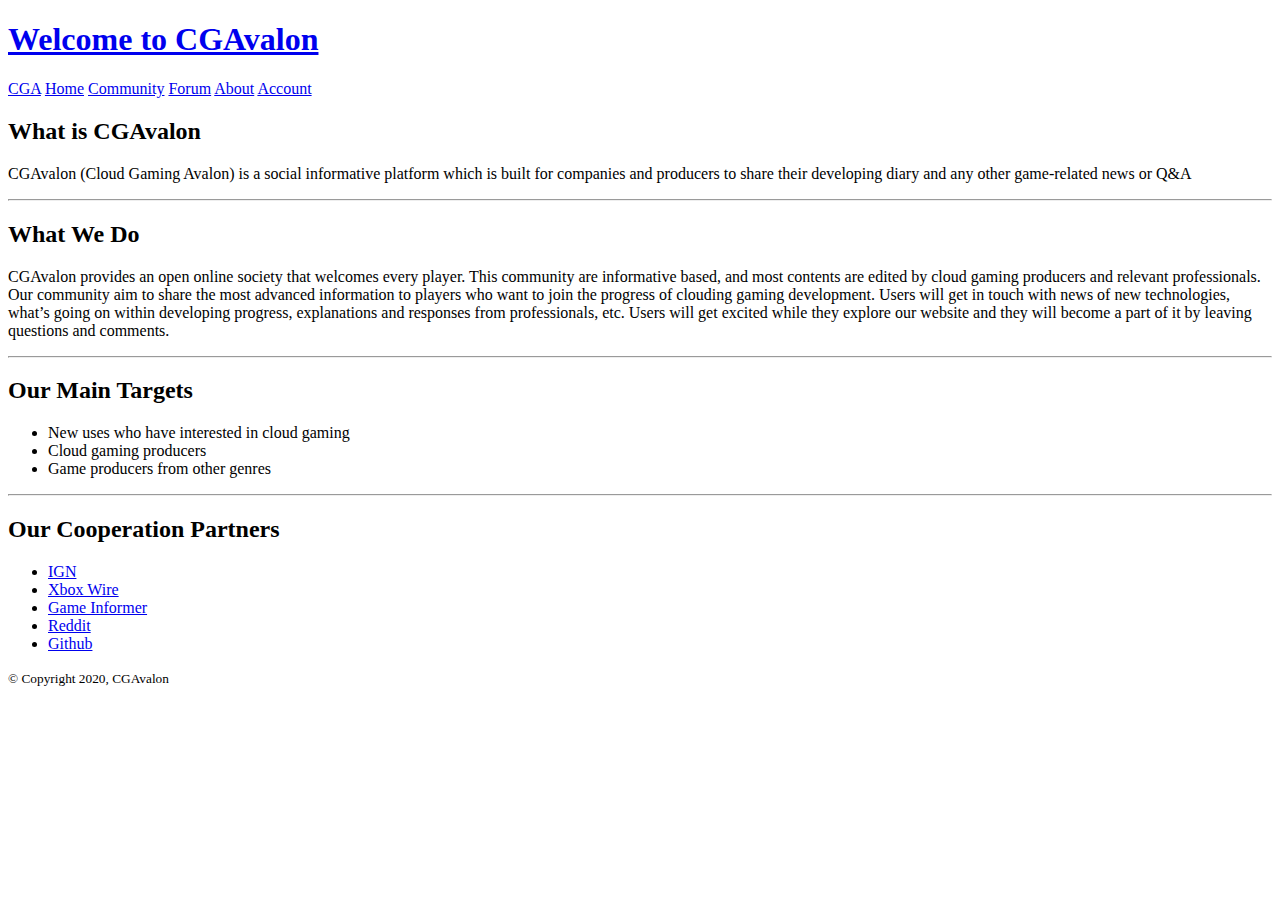
==== about.html @ 4b873637 "Base Update" ====
<!DOCTYPE html>
<html lang="en">
<head>
    <meta charset="UTF-8">
    <meta name="viewport" content="width=device-width, initial-scale=1.0">
    <title>Document</title>
</head>
<body>
    <header>
        <h1>
            <a href="index.html" class="GuestNav">Welcome to CGAvalon</a>
        </h1>
    </header>
        <a href="application.html" class="NavMenu">CGA</a>
        <a href="home.html" class="NavMenu">Home</a>
        <a href="community.html" class="NavMenu">Community</a>
        <a href="forum.html" class="NavMenu">Forum</a>
        <a href="about.html" class="NavMenu">About</a>
        <a href="account.html" class="NavMenu">Account</a>
    <br>
    <h2>
        What is CGAvalon
    </h2>
        <P>
            CGAvalon (Cloud Gaming Avalon) is a social informative platform which is built for companies and producers to share their developing diary and any other game-related news or Q&A
        </P>
    <hr>
    <h2>
        What We Do
    </h2>
    <p>
        CGAvalon provides an open online society that welcomes every player. This community are informative based, and most contents are edited by cloud gaming producers and relevant professionals. Our community aim to share the most advanced information to players who want to join the progress of clouding gaming development. Users will get in touch with news of new technologies, what’s going on within developing progress, explanations and responses from professionals, etc. Users will get excited while they explore our website and they will become a part of it by leaving questions and comments.
    </p>
    <hr>
    <h2>
        Our Main Targets
    </h2>
    <ul>
        <li>
            New uses who have interested in cloud gaming
        </li>
        <li>
            Cloud gaming producers
        </li>
        <li>
            Game producers from other genres
        </li>
    </ul>
    <hr>
    <h2>
        Our Cooperation Partners
    </h2>
    <ul>
        <li><a href="https://www.ign.com/" title="IGN">IGN</a></li>
        <li><a href="https://news.xbox.com/en-us/" title="Xbox Wire">Xbox Wire</a></li>
        <li><a href="https://www.gameinformer.com/" title="Game Informer">Game Informer</a></li>
        <li><a href="https://www.reddit.com/" title="Reddit">Reddit</a></li>
        <li><a href="https://github.com/" title="Github">Github</a></li>
    </ul>
    <footer>
        <small>&copy; Copyright 2020, CGAvalon</small>
    </footer>
</body>
</html>
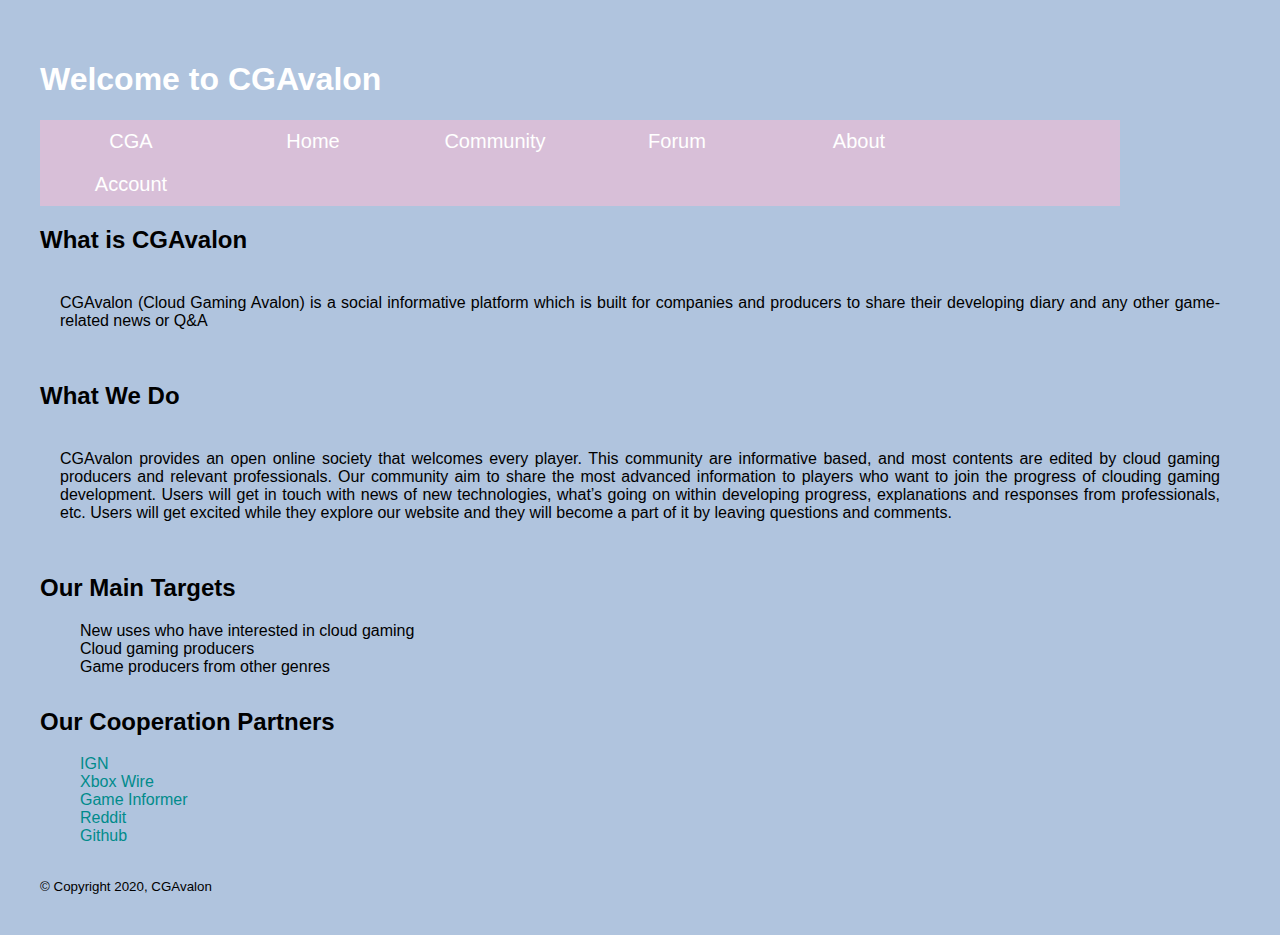
==== commit 69d10c5c: "CSS Upgrade" ====
--- a/about.html
+++ b/about.html
@@ -3,6 +3,7 @@
 <head>
     <meta charset="UTF-8">
     <meta name="viewport" content="width=device-width, initial-scale=1.0">
+    <link rel="stylesheet" href="style.css">
     <title>Document</title>
 </head>
 <body>
@@ -11,52 +12,64 @@
             <a href="index.html" class="GuestNav">Welcome to CGAvalon</a>
         </h1>
     </header>
+
+    <nav>
         <a href="application.html" class="NavMenu">CGA</a>
         <a href="home.html" class="NavMenu">Home</a>
         <a href="community.html" class="NavMenu">Community</a>
         <a href="forum.html" class="NavMenu">Forum</a>
         <a href="about.html" class="NavMenu">About</a>
         <a href="account.html" class="NavMenu">Account</a>
-    <br>
-    <h2>
-        What is CGAvalon
-    </h2>
+    </nav>
+
+    <section>
+        <h2>
+            What is CGAvalon
+        </h2>
         <P>
             CGAvalon (Cloud Gaming Avalon) is a social informative platform which is built for companies and producers to share their developing diary and any other game-related news or Q&A
         </P>
-    <hr>
-    <h2>
-        What We Do
-    </h2>
-    <p>
-        CGAvalon provides an open online society that welcomes every player. This community are informative based, and most contents are edited by cloud gaming producers and relevant professionals. Our community aim to share the most advanced information to players who want to join the progress of clouding gaming development. Users will get in touch with news of new technologies, what’s going on within developing progress, explanations and responses from professionals, etc. Users will get excited while they explore our website and they will become a part of it by leaving questions and comments.
-    </p>
-    <hr>
-    <h2>
-        Our Main Targets
-    </h2>
-    <ul>
-        <li>
-            New uses who have interested in cloud gaming
-        </li>
-        <li>
-            Cloud gaming producers
-        </li>
-        <li>
-            Game producers from other genres
-        </li>
-    </ul>
-    <hr>
-    <h2>
-        Our Cooperation Partners
-    </h2>
-    <ul>
-        <li><a href="https://www.ign.com/" title="IGN">IGN</a></li>
-        <li><a href="https://news.xbox.com/en-us/" title="Xbox Wire">Xbox Wire</a></li>
-        <li><a href="https://www.gameinformer.com/" title="Game Informer">Game Informer</a></li>
-        <li><a href="https://www.reddit.com/" title="Reddit">Reddit</a></li>
-        <li><a href="https://github.com/" title="Github">Github</a></li>
-    </ul>
+    </section>
+
+    <section>
+        <h2>
+            What We Do
+        </h2>
+        <p>
+            CGAvalon provides an open online society that welcomes every player. This community are informative based, and most contents are edited by cloud gaming producers and relevant professionals. Our community aim to share the most advanced information to players who want to join the progress of clouding gaming development. Users will get in touch with news of new technologies, what’s going on within developing progress, explanations and responses from professionals, etc. Users will get excited while they explore our website and they will become a part of it by leaving questions and comments.
+        </p>
+    </section>
+
+    <section>
+        <h2>
+            Our Main Targets
+        </h2>
+        <ul>
+            <li>
+                New uses who have interested in cloud gaming
+            </li>
+            <li>
+                Cloud gaming producers
+            </li>
+            <li>
+                Game producers from other genres
+            </li>
+        </ul>
+    </section>
+
+    <section>
+        <h2>
+            Our Cooperation Partners
+        </h2>
+        <ul>
+            <li><a href="https://www.ign.com/" title="IGN">IGN</a></li>
+            <li><a href="https://news.xbox.com/en-us/" title="Xbox Wire">Xbox Wire</a></li>
+            <li><a href="https://www.gameinformer.com/" title="Game Informer">Game Informer</a></li>
+            <li><a href="https://www.reddit.com/" title="Reddit">Reddit</a></li>
+            <li><a href="https://github.com/" title="Github">Github</a></li>
+        </ul>
+    </section>
+
     <footer>
         <small>&copy; Copyright 2020, CGAvalon</small>
     </footer>
--- a/style.css
+++ b/style.css
@@ -0,0 +1,135 @@
+html{
+    background-color: lightsteelblue;
+    background-size: cover;
+}
+
+body{
+    font-family: Arial, Helvetica, sans-serif;
+    margin:20px;
+    padding: 20px;
+}
+
+nav{
+    width: 90%;
+    background-color: thistle;
+    overflow: auto;
+}
+
+nav a{
+    float: left;
+    padding: 10px;
+    color: white;
+    text-decoration: none;
+    font-size: 20px;
+    width: 15%;
+    text-align: center;
+}
+
+nav a:hover{
+    background-color: wheat;
+}
+
+h1 a{
+    text-decoration: none;
+    color: white;
+}
+
+h1 a:hover{
+    color: wheat;
+}
+
+section{
+    margin-bottom: 2em;
+    color: black;
+}
+
+section p{
+    padding: 20px;
+    text-align: justify;
+}
+
+button{
+    padding: 0;
+    border: none;
+    background: none;
+    color: white;
+    font-size: large;
+}
+
+label{
+    border-radius: 10px;
+    padding: 20px;
+    text-align: justify;
+}
+
+button:hover{
+    color: wheat;
+}
+
+ul{
+    list-style-type: none;
+}
+
+ul a{
+    text-decoration: none;
+    color: darkcyan;
+}
+
+ul a:hover{
+    color: darkgoldenrod;
+}
+
+.float{
+    margin: 60px;
+    padding: 60px;
+    float:right;
+    position: relative;
+    width: 50%;
+}
+
+p a{
+    float: left;
+    padding: 10px;
+    color: white;
+    text-decoration: none;
+    font-size: 20px;
+    width: 15%;
+    text-align: center;
+}
+
+p a:hover{
+    color: wheat;
+}
+
+.float:hover .overlay{
+    opacity: 1;
+}
+
+.float:hover img{
+    opacity: 0.3;
+}
+
+img{
+    display: block;
+    width: 100%;
+    height: auto;
+    opacity: 1;
+    transition: .5s ease;
+    backface-visibility: hidden;
+}
+
+.overlay{
+    transition: .5s ease;
+    opacity: 0;
+    position: absolute;
+    top:50%;
+    left: 50%;
+    transform: translate(-50%, -50%);
+    -ms-transform: translate(-50%, -50%);
+}
+
+.overlay-text{
+    color: white;
+    background-color: thistle;
+    padding: 16px 32px;
+}